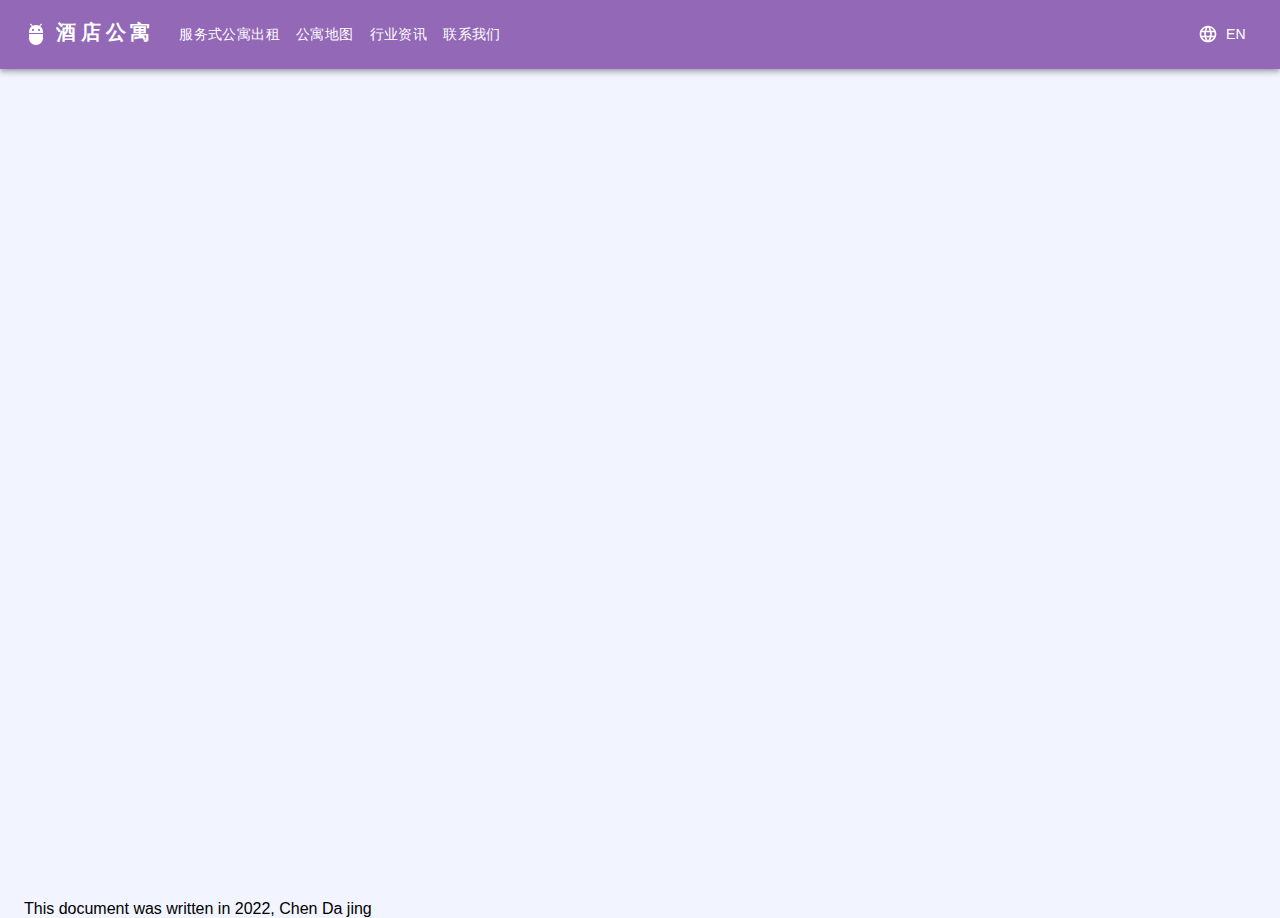
==== apartment-detail/index.html @ a75ae183 "change" ====
<!doctype html><html lang="en"><head><meta charset="utf-8"/><link rel="icon" href="/favicon.ico"/><meta name="viewport" content="width=device-width,initial-scale=1"/><meta name="theme-color" content="#000000"/><meta name="description" content="Web site created using create-react-app"/><link rel="apple-touch-icon" href="/logo192.png"/><link rel="manifest" href="/manifest.json"/><title>深圳酒店公寓</title><script defer="defer" src="/static/js/main.4b31b27b.js"></script><link href="/static/css/main.f6515bea.css" rel="stylesheet"></head><body><noscript>You need to enable JavaScript to run this app.</noscript><div id="root"></div></body></html>
---- static/css/main.f6515bea.css ----
body{-webkit-font-smoothing:antialiased;-moz-osx-font-smoothing:grayscale;font-family:-apple-system,BlinkMacSystemFont,Segoe UI,Roboto,Oxygen,Ubuntu,Cantarell,Fira Sans,Droid Sans,Helvetica Neue,sans-serif;margin:0}#root,body,html{background-color:#f2f5ff;height:100%}.App{height:100%;width:100%}code{font-family:source-code-pro,Menlo,Monaco,Consolas,Courier New,monospace}@font-face{font-family:swiper-icons;font-style:normal;font-weight:400;src:url("data:application/font-woff;charset=utf-8;base64, [base64]//wADZ2x5ZgAAAywAAADMAAAD2MHtryVoZWFkAAABbAAAADAAAAA2E2+eoWhoZWEAAAGcAAAAHwAAACQC9gDzaG10eAAAAigAAAAZAAAArgJkABFsb2NhAAAC0AAAAFoAAABaFQAUGG1heHAAAAG8AAAAHwAAACAAcABAbmFtZQAAA/gAAAE5AAACXvFdBwlwb3N0AAAFNAAAAGIAAACE5s74hXjaY2BkYGAAYpf5Hu/j+W2+MnAzMYDAzaX6QjD6/4//Bxj5GA8AuRwMYGkAPywL13jaY2BkYGA88P8Agx4j+/8fQDYfA1AEBWgDAIB2BOoAeNpjYGRgYNBh4GdgYgABEMnIABJzYNADCQAACWgAsQB42mNgYfzCOIGBlYGB0YcxjYGBwR1Kf2WQZGhhYGBiYGVmgAFGBiQQkOaawtDAoMBQxXjg/wEGPcYDDA4wNUA2CCgwsAAAO4EL6gAAeNpj2M0gyAACqxgGNWBkZ2D4/wMA+xkDdgAAAHjaY2BgYGaAYBkGRgYQiAHyGMF8FgYHIM3DwMHABGQrMOgyWDLEM1T9/w8UBfEMgLzE////P/5//f/V/xv+r4eaAAeMbAxwIUYmIMHEgKYAYjUcsDAwsLKxc3BycfPw8jEQA/[base64]/uznmfPFBNODM2K7MTQ45YEAZqGP81AmGGcF3iPqOop0r1SPTaTbVkfUe4HXj97wYE+yNwWYxwWu4v1ugWHgo3S1XdZEVqWM7ET0cfnLGxWfkgR42o2PvWrDMBSFj/IHLaF0zKjRgdiVMwScNRAoWUoH78Y2icB/yIY09An6AH2Bdu/UB+yxopYshQiEvnvu0dURgDt8QeC8PDw7Fpji3fEA4z/PEJ6YOB5hKh4dj3EvXhxPqH/SKUY3rJ7srZ4FZnh1PMAtPhwP6fl2PMJMPDgeQ4rY8YT6Gzao0eAEA409DuggmTnFnOcSCiEiLMgxCiTI6Cq5DZUd3Qmp10vO0LaLTd2cjN4fOumlc7lUYbSQcZFkutRG7g6JKZKy0RmdLY680CDnEJ+UMkpFFe1RN7nxdVpXrC4aTtnaurOnYercZg2YVmLN/d/gczfEimrE/fs/bOuq29Zmn8tloORaXgZgGa78yO9/cnXm2BpaGvq25Dv9S4E9+5SIc9PqupJKhYFSSl47+Qcr1mYNAAAAeNptw0cKwkAAAMDZJA8Q7OUJvkLsPfZ6zFVERPy8qHh2YER+3i/BP83vIBLLySsoKimrqKqpa2hp6+jq6RsYGhmbmJqZSy0sraxtbO3sHRydnEMU4uR6yx7JJXveP7WrDycAAAAAAAH//wACeNpjYGRgYOABYhkgZgJCZgZNBkYGLQZtIJsFLMYAAAw3ALgAeNolizEKgDAQBCchRbC2sFER0YD6qVQiBCv/H9ezGI6Z5XBAw8CBK/m5iQQVauVbXLnOrMZv2oLdKFa8Pjuru2hJzGabmOSLzNMzvutpB3N42mNgZGBg4GKQYzBhYMxJLMlj4GBgAYow/P/PAJJhLM6sSoWKfWCAAwDAjgbRAAB42mNgYGBkAIIbCZo5IPrmUn0hGA0AO8EFTQAA")}:root{--swiper-theme-color:#007aff}.swiper{list-style:none;overflow:hidden;padding:0;position:relative;z-index:1}.swiper-vertical>.swiper-wrapper{flex-direction:column}.swiper-wrapper{box-sizing:initial;display:flex;height:100%;position:relative;transition-property:-webkit-transform;transition-property:transform;transition-property:transform,-webkit-transform;width:100%;z-index:1}.swiper-android .swiper-slide,.swiper-wrapper{-webkit-transform:translateZ(0);transform:translateZ(0)}.swiper-pointer-events{touch-action:pan-y}.swiper-pointer-events.swiper-vertical{touch-action:pan-x}.swiper-slide{flex-shrink:0;height:100%;position:relative;transition-property:-webkit-transform;transition-property:transform;transition-property:transform,-webkit-transform;width:100%}.swiper-slide-invisible-blank{visibility:hidden}.swiper-autoheight,.swiper-autoheight .swiper-slide{height:auto}.swiper-autoheight .swiper-wrapper{align-items:flex-start;transition-property:height,-webkit-transform;transition-property:transform,height;transition-property:transform,height,-webkit-transform}.swiper-backface-hidden .swiper-slide{-webkit-backface-visibility:hidden;backface-visibility:hidden;-webkit-transform:translateZ(0);transform:translateZ(0)}.swiper-3d,.swiper-3d.swiper-css-mode .swiper-wrapper{-webkit-perspective:1200px;perspective:1200px}.swiper-3d .swiper-cube-shadow,.swiper-3d .swiper-slide,.swiper-3d .swiper-slide-shadow,.swiper-3d .swiper-slide-shadow-bottom,.swiper-3d .swiper-slide-shadow-left,.swiper-3d .swiper-slide-shadow-right,.swiper-3d .swiper-slide-shadow-top,.swiper-3d .swiper-wrapper{-webkit-transform-style:preserve-3d;transform-style:preserve-3d}.swiper-3d .swiper-slide-shadow,.swiper-3d .swiper-slide-shadow-bottom,.swiper-3d .swiper-slide-shadow-left,.swiper-3d .swiper-slide-shadow-right,.swiper-3d .swiper-slide-shadow-top{height:100%;left:0;pointer-events:none;position:absolute;top:0;width:100%;z-index:10}.swiper-3d .swiper-slide-shadow{background:rgba(0,0,0,.15)}.swiper-3d .swiper-slide-shadow-left{background-image:linear-gradient(270deg,rgba(0,0,0,.5),transparent)}.swiper-3d .swiper-slide-shadow-right{background-image:linear-gradient(90deg,rgba(0,0,0,.5),transparent)}.swiper-3d .swiper-slide-shadow-top{background-image:linear-gradient(0deg,rgba(0,0,0,.5),transparent)}.swiper-3d .swiper-slide-shadow-bottom{background-image:linear-gradient(180deg,rgba(0,0,0,.5),transparent)}.swiper-css-mode>.swiper-wrapper{-ms-overflow-style:none;overflow:auto;scrollbar-width:none}.swiper-css-mode>.swiper-wrapper::-webkit-scrollbar{display:none}.swiper-css-mode>.swiper-wrapper>.swiper-slide{scroll-snap-align:start start}.swiper-horizontal.swiper-css-mode>.swiper-wrapper{scroll-snap-type:x mandatory}.swiper-vertical.swiper-css-mode>.swiper-wrapper{scroll-snap-type:y mandatory}.swiper-centered>.swiper-wrapper:before{content:"";flex-shrink:0;order:9999}.swiper-centered.swiper-horizontal>.swiper-wrapper>.swiper-slide:first-child{-webkit-margin-start:var(--swiper-centered-offset-before);margin-inline-start:var(--swiper-centered-offset-before)}.swiper-centered.swiper-horizontal>.swiper-wrapper:before{height:100%;min-height:1px;width:var(--swiper-centered-offset-after)}.swiper-centered.swiper-vertical>.swiper-wrapper>.swiper-slide:first-child{-webkit-margin-before:var(--swiper-centered-offset-before);margin-block-start:var(--swiper-centered-offset-before)}.swiper-centered.swiper-vertical>.swiper-wrapper:before{height:var(--swiper-centered-offset-after);min-width:1px;width:100%}.swiper-centered>.swiper-wrapper>.swiper-slide{scroll-snap-align:center center}.swiper-pagination{position:absolute;text-align:center;-webkit-transform:translateZ(0);transform:translateZ(0);transition:opacity .3s;z-index:10}.swiper-pagination.swiper-pagination-hidden{opacity:0}.swiper-pagination-disabled>.swiper-pagination,.swiper-pagination.swiper-pagination-disabled{display:none!important}.swiper-horizontal>.swiper-pagination-bullets,.swiper-pagination-bullets.swiper-pagination-horizontal,.swiper-pagination-custom,.swiper-pagination-fraction{bottom:10px;left:0;width:100%}.swiper-pagination-bullets-dynamic{font-size:0;overflow:hidden}.swiper-pagination-bullets-dynamic .swiper-pagination-bullet{position:relative;-webkit-transform:scale(.33);transform:scale(.33)}.swiper-pagination-bullets-dynamic .swiper-pagination-bullet-active,.swiper-pagination-bullets-dynamic .swiper-pagination-bullet-active-main{-webkit-transform:scale(1);transform:scale(1)}.swiper-pagination-bullets-dynamic .swiper-pagination-bullet-active-prev{-webkit-transform:scale(.66);transform:scale(.66)}.swiper-pagination-bullets-dynamic .swiper-pagination-bullet-active-prev-prev{-webkit-transform:scale(.33);transform:scale(.33)}.swiper-pagination-bullets-dynamic .swiper-pagination-bullet-active-next{-webkit-transform:scale(.66);transform:scale(.66)}.swiper-pagination-bullets-dynamic .swiper-pagination-bullet-active-next-next{-webkit-transform:scale(.33);transform:scale(.33)}.swiper-pagination-bullet{background:#000;background:var(--swiper-pagination-bullet-inactive-color,#000);border-radius:50%;display:inline-block;height:8px;height:var(--swiper-pagination-bullet-height,var(--swiper-pagination-bullet-size,8px));opacity:.2;opacity:var(--swiper-pagination-bullet-inactive-opacity,.2);width:8px;width:var(--swiper-pagination-bullet-width,var(--swiper-pagination-bullet-size,8px))}button.swiper-pagination-bullet{-webkit-appearance:none;appearance:none;border:none;box-shadow:none;margin:0;padding:0}.swiper-pagination-clickable .swiper-pagination-bullet{cursor:pointer}.swiper-pagination-bullet:only-child{display:none!important}.swiper-pagination-bullet-active{background:var(--swiper-theme-color);background:var(--swiper-pagination-color,var(--swiper-theme-color));opacity:1;opacity:var(--swiper-pagination-bullet-opacity,1)}.swiper-pagination-vertical.swiper-pagination-bullets,.swiper-vertical>.swiper-pagination-bullets{right:10px;top:50%;-webkit-transform:translate3d(0,-50%,0);transform:translate3d(0,-50%,0)}.swiper-pagination-vertical.swiper-pagination-bullets .swiper-pagination-bullet,.swiper-vertical>.swiper-pagination-bullets .swiper-pagination-bullet{display:block;margin:6px 0;margin:var(--swiper-pagination-bullet-vertical-gap,6px) 0}.swiper-pagination-vertical.swiper-pagination-bullets.swiper-pagination-bullets-dynamic,.swiper-vertical>.swiper-pagination-bullets.swiper-pagination-bullets-dynamic{top:50%;-webkit-transform:translateY(-50%);transform:translateY(-50%);width:8px}.swiper-pagination-vertical.swiper-pagination-bullets.swiper-pagination-bullets-dynamic .swiper-pagination-bullet,.swiper-vertical>.swiper-pagination-bullets.swiper-pagination-bullets-dynamic .swiper-pagination-bullet{display:inline-block;transition:transform .2s,top .2s}.swiper-horizontal>.swiper-pagination-bullets .swiper-pagination-bullet,.swiper-pagination-horizontal.swiper-pagination-bullets .swiper-pagination-bullet{margin:0 4px;margin:0 var(--swiper-pagination-bullet-horizontal-gap,4px)}.swiper-horizontal>.swiper-pagination-bullets.swiper-pagination-bullets-dynamic,.swiper-pagination-horizontal.swiper-pagination-bullets.swiper-pagination-bullets-dynamic{left:50%;-webkit-transform:translateX(-50%);transform:translateX(-50%);white-space:nowrap}.swiper-horizontal>.swiper-pagination-bullets.swiper-pagination-bullets-dynamic .swiper-pagination-bullet,.swiper-pagination-horizontal.swiper-pagination-bullets.swiper-pagination-bullets-dynamic .swiper-pagination-bullet{transition:transform .2s,left .2s}.swiper-horizontal.swiper-rtl>.swiper-pagination-bullets-dynamic .swiper-pagination-bullet{transition:transform .2s,right .2s}.swiper-pagination-progressbar{background:rgba(0,0,0,.25);position:absolute}.swiper-pagination-progressbar .swiper-pagination-progressbar-fill{background:var(--swiper-theme-color);background:var(--swiper-pagination-color,var(--swiper-theme-color));height:100%;left:0;position:absolute;top:0;-webkit-transform:scale(0);transform:scale(0);-webkit-transform-origin:left top;transform-origin:left top;width:100%}.swiper-rtl .swiper-pagination-progressbar .swiper-pagination-progressbar-fill{-webkit-transform-origin:right top;transform-origin:right top}.swiper-horizontal>.swiper-pagination-progressbar,.swiper-pagination-progressbar.swiper-pagination-horizontal,.swiper-pagination-progressbar.swiper-pagination-vertical.swiper-pagination-progressbar-opposite,.swiper-vertical>.swiper-pagination-progressbar.swiper-pagination-progressbar-opposite{height:4px;left:0;top:0;width:100%}.swiper-horizontal>.swiper-pagination-progressbar.swiper-pagination-progressbar-opposite,.swiper-pagination-progressbar.swiper-pagination-horizontal.swiper-pagination-progressbar-opposite,.swiper-pagination-progressbar.swiper-pagination-vertical,.swiper-vertical>.swiper-pagination-progressbar{height:100%;left:0;top:0;width:4px}.swiper-pagination-lock{display:none}:root{--swiper-navigation-size:44px}.swiper-button-next,.swiper-button-prev{align-items:center;color:var(--swiper-theme-color);color:var(--swiper-navigation-color,var(--swiper-theme-color));cursor:pointer;display:flex;height:44px;height:var(--swiper-navigation-size);justify-content:center;margin-top:-22px;margin-top:calc(0px - var(--swiper-navigation-size)/2);position:absolute;top:50%;width:27px;width:calc(var(--swiper-navigation-size)/44*27);z-index:10}.swiper-button-next.swiper-button-disabled,.swiper-button-prev.swiper-button-disabled{cursor:auto;opacity:.35;pointer-events:none}.swiper-button-next.swiper-button-hidden,.swiper-button-prev.swiper-button-hidden{cursor:auto;opacity:0;pointer-events:none}.swiper-navigation-disabled .swiper-button-next,.swiper-navigation-disabled .swiper-button-prev{display:none!important}.swiper-button-next:after,.swiper-button-prev:after{font-family:swiper-icons;font-size:44px;font-size:var(--swiper-navigation-size);font-variant:normal;letter-spacing:0;line-height:1;text-transform:none!important}.swiper-button-prev,.swiper-rtl .swiper-button-next{left:10px;right:auto}.swiper-button-prev:after,.swiper-rtl .swiper-button-next:after{content:"prev"}.swiper-button-next,.swiper-rtl .swiper-button-prev{left:auto;right:10px}.swiper-button-next:after,.swiper-rtl .swiper-button-prev:after{content:"next"}.swiper-button-lock{display:none}.home{width:100%}.swiper-content{height:calc(100vh - 68.5px);width:100%}.about{height:300px;width:100%}.swiper{height:100%;margin-left:auto;margin-right:auto;width:100%}.swiper-slide{align-items:center;background:#fff;display:flex;font-size:18px;justify-content:center;text-align:center}.swiperGB{display:block;height:100%;object-fit:cover;width:100%}.heading{width:"100px"}.main{min-height:calc(100% - 68.5px)}
/*# sourceMappingURL=main.f6515bea.css.map*/
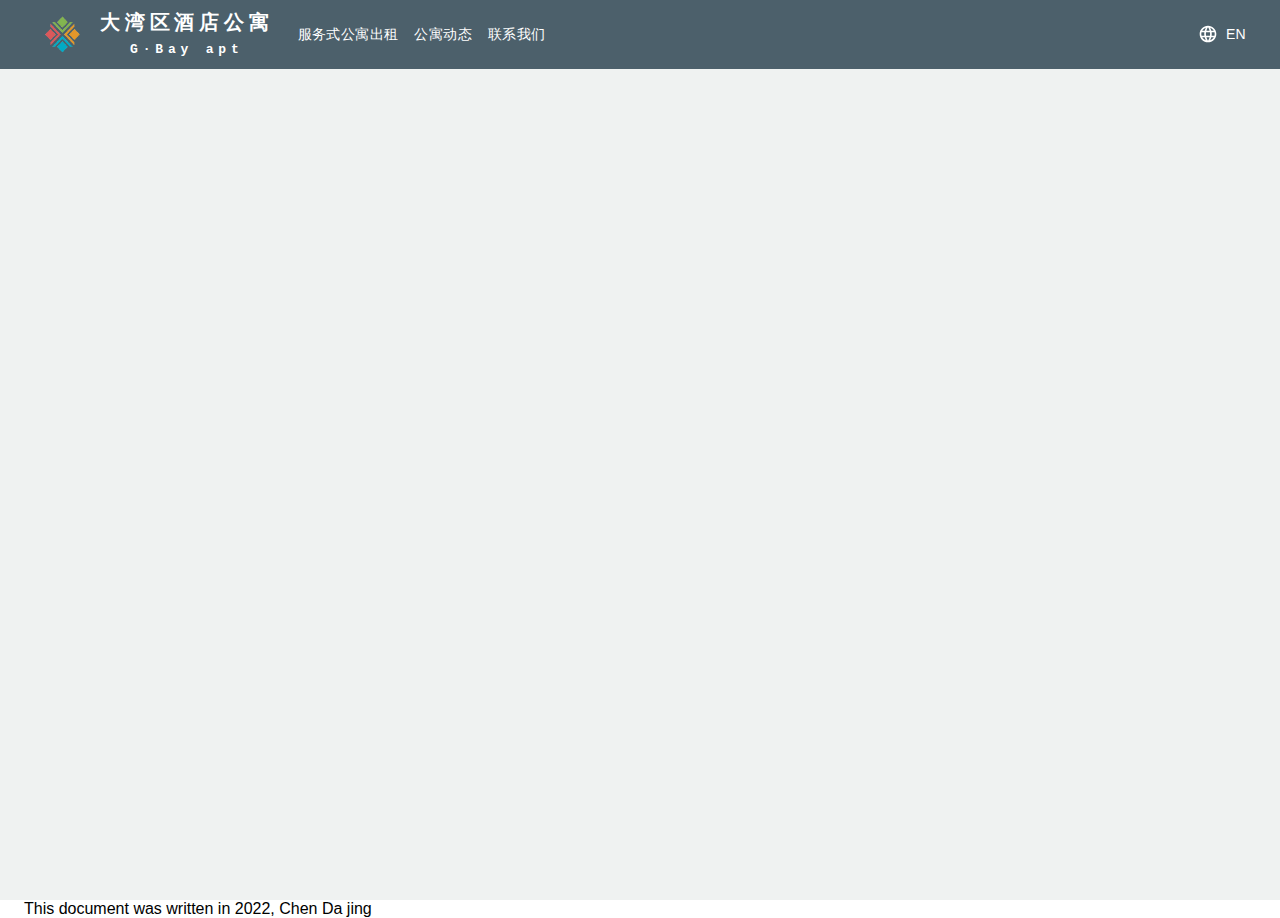
==== commit a1576d61: "new change" ====
--- a/apartment-detail/index.html
+++ b/apartment-detail/index.html
@@ -1 +1 @@
-<!doctype html><html lang="en"><head><meta charset="utf-8"/><link rel="icon" href="/favicon.ico"/><meta name="viewport" content="width=device-width,initial-scale=1"/><meta name="theme-color" content="#000000"/><meta name="description" content="Web site created using create-react-app"/><link rel="apple-touch-icon" href="/logo192.png"/><link rel="manifest" href="/manifest.json"/><title>深圳酒店公寓</title><script defer="defer" src="/static/js/main.4b31b27b.js"></script><link href="/static/css/main.f6515bea.css" rel="stylesheet"></head><body><noscript>You need to enable JavaScript to run this app.</noscript><div id="root"></div></body></html>+<!doctype html><html lang="en"><head><meta charset="utf-8"/><link rel="icon" href="/favicon.ico"/><meta name="viewport" content="width=device-width,initial-scale=1"/><meta name="theme-color" content="#000000"/><meta name="description" content="Web site created using create-react-app"/><link rel="apple-touch-icon" href="/logo192.png"/><link rel="manifest" href="/manifest.json"/><title>深圳酒店公寓</title><script defer="defer" src="/static/js/main.e3357db1.js"></script><link href="/static/css/main.e4fafb77.css" rel="stylesheet"></head><body><noscript>You need to enable JavaScript to run this app.</noscript><div id="root"></div></body></html>--- a/static/css/main.e4fafb77.css
+++ b/static/css/main.e4fafb77.css
@@ -0,0 +1,2 @@
+body{-webkit-font-smoothing:antialiased;-moz-osx-font-smoothing:grayscale;font-family:-apple-system,BlinkMacSystemFont,Segoe UI,Roboto,Oxygen,Ubuntu,Cantarell,Fira Sans,Droid Sans,Helvetica Neue,sans-serif;margin:0}#root,.App,body,html{height:100%;width:100%}code{font-family:source-code-pro,Menlo,Monaco,Consolas,Courier New,monospace}@font-face{font-family:swiper-icons;font-style:normal;font-weight:400;src:url("data:application/font-woff;charset=utf-8;base64, [base64]//wADZ2x5ZgAAAywAAADMAAAD2MHtryVoZWFkAAABbAAAADAAAAA2E2+eoWhoZWEAAAGcAAAAHwAAACQC9gDzaG10eAAAAigAAAAZAAAArgJkABFsb2NhAAAC0AAAAFoAAABaFQAUGG1heHAAAAG8AAAAHwAAACAAcABAbmFtZQAAA/gAAAE5AAACXvFdBwlwb3N0AAAFNAAAAGIAAACE5s74hXjaY2BkYGAAYpf5Hu/j+W2+MnAzMYDAzaX6QjD6/4//Bxj5GA8AuRwMYGkAPywL13jaY2BkYGA88P8Agx4j+/8fQDYfA1AEBWgDAIB2BOoAeNpjYGRgYNBh4GdgYgABEMnIABJzYNADCQAACWgAsQB42mNgYfzCOIGBlYGB0YcxjYGBwR1Kf2WQZGhhYGBiYGVmgAFGBiQQkOaawtDAoMBQxXjg/wEGPcYDDA4wNUA2CCgwsAAAO4EL6gAAeNpj2M0gyAACqxgGNWBkZ2D4/wMA+xkDdgAAAHjaY2BgYGaAYBkGRgYQiAHyGMF8FgYHIM3DwMHABGQrMOgyWDLEM1T9/w8UBfEMgLzE////P/5//f/V/xv+r4eaAAeMbAxwIUYmIMHEgKYAYjUcsDAwsLKxc3BycfPw8jEQA/[base64]/uznmfPFBNODM2K7MTQ45YEAZqGP81AmGGcF3iPqOop0r1SPTaTbVkfUe4HXj97wYE+yNwWYxwWu4v1ugWHgo3S1XdZEVqWM7ET0cfnLGxWfkgR42o2PvWrDMBSFj/IHLaF0zKjRgdiVMwScNRAoWUoH78Y2icB/yIY09An6AH2Bdu/UB+yxopYshQiEvnvu0dURgDt8QeC8PDw7Fpji3fEA4z/PEJ6YOB5hKh4dj3EvXhxPqH/SKUY3rJ7srZ4FZnh1PMAtPhwP6fl2PMJMPDgeQ4rY8YT6Gzao0eAEA409DuggmTnFnOcSCiEiLMgxCiTI6Cq5DZUd3Qmp10vO0LaLTd2cjN4fOumlc7lUYbSQcZFkutRG7g6JKZKy0RmdLY680CDnEJ+UMkpFFe1RN7nxdVpXrC4aTtnaurOnYercZg2YVmLN/d/gczfEimrE/fs/bOuq29Zmn8tloORaXgZgGa78yO9/cnXm2BpaGvq25Dv9S4E9+5SIc9PqupJKhYFSSl47+Qcr1mYNAAAAeNptw0cKwkAAAMDZJA8Q7OUJvkLsPfZ6zFVERPy8qHh2YER+3i/BP83vIBLLySsoKimrqKqpa2hp6+jq6RsYGhmbmJqZSy0sraxtbO3sHRydnEMU4uR6yx7JJXveP7WrDycAAAAAAAH//wACeNpjYGRgYOABYhkgZgJCZgZNBkYGLQZtIJsFLMYAAAw3ALgAeNolizEKgDAQBCchRbC2sFER0YD6qVQiBCv/H9ezGI6Z5XBAw8CBK/m5iQQVauVbXLnOrMZv2oLdKFa8Pjuru2hJzGabmOSLzNMzvutpB3N42mNgZGBg4GKQYzBhYMxJLMlj4GBgAYow/P/PAJJhLM6sSoWKfWCAAwDAjgbRAAB42mNgYGBkAIIbCZo5IPrmUn0hGA0AO8EFTQAA")}:root{--swiper-theme-color:#007aff}.swiper{list-style:none;overflow:hidden;padding:0;position:relative;z-index:1}.swiper-vertical>.swiper-wrapper{flex-direction:column}.swiper-wrapper{box-sizing:initial;display:flex;height:100%;position:relative;transition-property:-webkit-transform;transition-property:transform;transition-property:transform,-webkit-transform;width:100%;z-index:1}.swiper-android .swiper-slide,.swiper-wrapper{-webkit-transform:translateZ(0);transform:translateZ(0)}.swiper-pointer-events{touch-action:pan-y}.swiper-pointer-events.swiper-vertical{touch-action:pan-x}.swiper-slide{flex-shrink:0;height:100%;position:relative;transition-property:-webkit-transform;transition-property:transform;transition-property:transform,-webkit-transform;width:100%}.swiper-slide-invisible-blank{visibility:hidden}.swiper-autoheight,.swiper-autoheight .swiper-slide{height:auto}.swiper-autoheight .swiper-wrapper{align-items:flex-start;transition-property:height,-webkit-transform;transition-property:transform,height;transition-property:transform,height,-webkit-transform}.swiper-backface-hidden .swiper-slide{-webkit-backface-visibility:hidden;backface-visibility:hidden;-webkit-transform:translateZ(0);transform:translateZ(0)}.swiper-3d,.swiper-3d.swiper-css-mode .swiper-wrapper{-webkit-perspective:1200px;perspective:1200px}.swiper-3d .swiper-cube-shadow,.swiper-3d .swiper-slide,.swiper-3d .swiper-slide-shadow,.swiper-3d .swiper-slide-shadow-bottom,.swiper-3d .swiper-slide-shadow-left,.swiper-3d .swiper-slide-shadow-right,.swiper-3d .swiper-slide-shadow-top,.swiper-3d .swiper-wrapper{-webkit-transform-style:preserve-3d;transform-style:preserve-3d}.swiper-3d .swiper-slide-shadow,.swiper-3d .swiper-slide-shadow-bottom,.swiper-3d .swiper-slide-shadow-left,.swiper-3d .swiper-slide-shadow-right,.swiper-3d .swiper-slide-shadow-top{height:100%;left:0;pointer-events:none;position:absolute;top:0;width:100%;z-index:10}.swiper-3d .swiper-slide-shadow{background:rgba(0,0,0,.15)}.swiper-3d .swiper-slide-shadow-left{background-image:linear-gradient(270deg,rgba(0,0,0,.5),transparent)}.swiper-3d .swiper-slide-shadow-right{background-image:linear-gradient(90deg,rgba(0,0,0,.5),transparent)}.swiper-3d .swiper-slide-shadow-top{background-image:linear-gradient(0deg,rgba(0,0,0,.5),transparent)}.swiper-3d .swiper-slide-shadow-bottom{background-image:linear-gradient(180deg,rgba(0,0,0,.5),transparent)}.swiper-css-mode>.swiper-wrapper{-ms-overflow-style:none;overflow:auto;scrollbar-width:none}.swiper-css-mode>.swiper-wrapper::-webkit-scrollbar{display:none}.swiper-css-mode>.swiper-wrapper>.swiper-slide{scroll-snap-align:start start}.swiper-horizontal.swiper-css-mode>.swiper-wrapper{scroll-snap-type:x mandatory}.swiper-vertical.swiper-css-mode>.swiper-wrapper{scroll-snap-type:y mandatory}.swiper-centered>.swiper-wrapper:before{content:"";flex-shrink:0;order:9999}.swiper-centered.swiper-horizontal>.swiper-wrapper>.swiper-slide:first-child{-webkit-margin-start:var(--swiper-centered-offset-before);margin-inline-start:var(--swiper-centered-offset-before)}.swiper-centered.swiper-horizontal>.swiper-wrapper:before{height:100%;min-height:1px;width:var(--swiper-centered-offset-after)}.swiper-centered.swiper-vertical>.swiper-wrapper>.swiper-slide:first-child{-webkit-margin-before:var(--swiper-centered-offset-before);margin-block-start:var(--swiper-centered-offset-before)}.swiper-centered.swiper-vertical>.swiper-wrapper:before{height:var(--swiper-centered-offset-after);min-width:1px;width:100%}.swiper-centered>.swiper-wrapper>.swiper-slide{scroll-snap-align:center center}.swiper-pagination{position:absolute;text-align:center;-webkit-transform:translateZ(0);transform:translateZ(0);transition:opacity .3s;z-index:10}.swiper-pagination.swiper-pagination-hidden{opacity:0}.swiper-pagination-disabled>.swiper-pagination,.swiper-pagination.swiper-pagination-disabled{display:none!important}.swiper-horizontal>.swiper-pagination-bullets,.swiper-pagination-bullets.swiper-pagination-horizontal,.swiper-pagination-custom,.swiper-pagination-fraction{bottom:10px;left:0;width:100%}.swiper-pagination-bullets-dynamic{font-size:0;overflow:hidden}.swiper-pagination-bullets-dynamic .swiper-pagination-bullet{position:relative;-webkit-transform:scale(.33);transform:scale(.33)}.swiper-pagination-bullets-dynamic .swiper-pagination-bullet-active,.swiper-pagination-bullets-dynamic .swiper-pagination-bullet-active-main{-webkit-transform:scale(1);transform:scale(1)}.swiper-pagination-bullets-dynamic .swiper-pagination-bullet-active-prev{-webkit-transform:scale(.66);transform:scale(.66)}.swiper-pagination-bullets-dynamic .swiper-pagination-bullet-active-prev-prev{-webkit-transform:scale(.33);transform:scale(.33)}.swiper-pagination-bullets-dynamic .swiper-pagination-bullet-active-next{-webkit-transform:scale(.66);transform:scale(.66)}.swiper-pagination-bullets-dynamic .swiper-pagination-bullet-active-next-next{-webkit-transform:scale(.33);transform:scale(.33)}.swiper-pagination-bullet{background:#000;background:var(--swiper-pagination-bullet-inactive-color,#000);border-radius:50%;display:inline-block;height:8px;height:var(--swiper-pagination-bullet-height,var(--swiper-pagination-bullet-size,8px));opacity:.2;opacity:var(--swiper-pagination-bullet-inactive-opacity,.2);width:8px;width:var(--swiper-pagination-bullet-width,var(--swiper-pagination-bullet-size,8px))}button.swiper-pagination-bullet{-webkit-appearance:none;appearance:none;border:none;box-shadow:none;margin:0;padding:0}.swiper-pagination-clickable .swiper-pagination-bullet{cursor:pointer}.swiper-pagination-bullet:only-child{display:none!important}.swiper-pagination-bullet-active{background:var(--swiper-theme-color);background:var(--swiper-pagination-color,var(--swiper-theme-color));opacity:1;opacity:var(--swiper-pagination-bullet-opacity,1)}.swiper-pagination-vertical.swiper-pagination-bullets,.swiper-vertical>.swiper-pagination-bullets{right:10px;top:50%;-webkit-transform:translate3d(0,-50%,0);transform:translate3d(0,-50%,0)}.swiper-pagination-vertical.swiper-pagination-bullets .swiper-pagination-bullet,.swiper-vertical>.swiper-pagination-bullets .swiper-pagination-bullet{display:block;margin:6px 0;margin:var(--swiper-pagination-bullet-vertical-gap,6px) 0}.swiper-pagination-vertical.swiper-pagination-bullets.swiper-pagination-bullets-dynamic,.swiper-vertical>.swiper-pagination-bullets.swiper-pagination-bullets-dynamic{top:50%;-webkit-transform:translateY(-50%);transform:translateY(-50%);width:8px}.swiper-pagination-vertical.swiper-pagination-bullets.swiper-pagination-bullets-dynamic .swiper-pagination-bullet,.swiper-vertical>.swiper-pagination-bullets.swiper-pagination-bullets-dynamic .swiper-pagination-bullet{display:inline-block;transition:transform .2s,top .2s}.swiper-horizontal>.swiper-pagination-bullets .swiper-pagination-bullet,.swiper-pagination-horizontal.swiper-pagination-bullets .swiper-pagination-bullet{margin:0 4px;margin:0 var(--swiper-pagination-bullet-horizontal-gap,4px)}.swiper-horizontal>.swiper-pagination-bullets.swiper-pagination-bullets-dynamic,.swiper-pagination-horizontal.swiper-pagination-bullets.swiper-pagination-bullets-dynamic{left:50%;-webkit-transform:translateX(-50%);transform:translateX(-50%);white-space:nowrap}.swiper-horizontal>.swiper-pagination-bullets.swiper-pagination-bullets-dynamic .swiper-pagination-bullet,.swiper-pagination-horizontal.swiper-pagination-bullets.swiper-pagination-bullets-dynamic .swiper-pagination-bullet{transition:transform .2s,left .2s}.swiper-horizontal.swiper-rtl>.swiper-pagination-bullets-dynamic .swiper-pagination-bullet{transition:transform .2s,right .2s}.swiper-pagination-progressbar{background:rgba(0,0,0,.25);position:absolute}.swiper-pagination-progressbar .swiper-pagination-progressbar-fill{background:var(--swiper-theme-color);background:var(--swiper-pagination-color,var(--swiper-theme-color));height:100%;left:0;position:absolute;top:0;-webkit-transform:scale(0);transform:scale(0);-webkit-transform-origin:left top;transform-origin:left top;width:100%}.swiper-rtl .swiper-pagination-progressbar .swiper-pagination-progressbar-fill{-webkit-transform-origin:right top;transform-origin:right top}.swiper-horizontal>.swiper-pagination-progressbar,.swiper-pagination-progressbar.swiper-pagination-horizontal,.swiper-pagination-progressbar.swiper-pagination-vertical.swiper-pagination-progressbar-opposite,.swiper-vertical>.swiper-pagination-progressbar.swiper-pagination-progressbar-opposite{height:4px;left:0;top:0;width:100%}.swiper-horizontal>.swiper-pagination-progressbar.swiper-pagination-progressbar-opposite,.swiper-pagination-progressbar.swiper-pagination-horizontal.swiper-pagination-progressbar-opposite,.swiper-pagination-progressbar.swiper-pagination-vertical,.swiper-vertical>.swiper-pagination-progressbar{height:100%;left:0;top:0;width:4px}.swiper-pagination-lock{display:none}:root{--swiper-navigation-size:44px}.swiper-button-next,.swiper-button-prev{align-items:center;color:var(--swiper-theme-color);color:var(--swiper-navigation-color,var(--swiper-theme-color));cursor:pointer;display:flex;height:44px;height:var(--swiper-navigation-size);justify-content:center;margin-top:-22px;margin-top:calc(0px - var(--swiper-navigation-size)/2);position:absolute;top:50%;width:27px;width:calc(var(--swiper-navigation-size)/44*27);z-index:10}.swiper-button-next.swiper-button-disabled,.swiper-button-prev.swiper-button-disabled{cursor:auto;opacity:.35;pointer-events:none}.swiper-button-next.swiper-button-hidden,.swiper-button-prev.swiper-button-hidden{cursor:auto;opacity:0;pointer-events:none}.swiper-navigation-disabled .swiper-button-next,.swiper-navigation-disabled .swiper-button-prev{display:none!important}.swiper-button-next:after,.swiper-button-prev:after{font-family:swiper-icons;font-size:44px;font-size:var(--swiper-navigation-size);font-variant:normal;letter-spacing:0;line-height:1;text-transform:none!important}.swiper-button-prev,.swiper-rtl .swiper-button-next{left:10px;right:auto}.swiper-button-prev:after,.swiper-rtl .swiper-button-next:after{content:"prev"}.swiper-button-next,.swiper-rtl .swiper-button-prev{left:auto;right:10px}.swiper-button-next:after,.swiper-rtl .swiper-button-prev:after{content:"next"}.swiper-button-lock{display:none}.home{width:100%}.swiper-content{height:calc(100vh - 68.5px);width:100%}.about{height:300px;width:100%}.swiper{height:100%;margin-left:auto;margin-right:auto;width:100%}.swiper-slide{align-items:center;background:#fff;display:flex;font-size:18px;justify-content:center;text-align:center}.swiperGB{display:block;height:100%;object-fit:cover;width:100%}.heading{width:"100px"}.main{min-height:calc(100% - 68.5px)}
+/*# sourceMappingURL=main.e4fafb77.css.map*/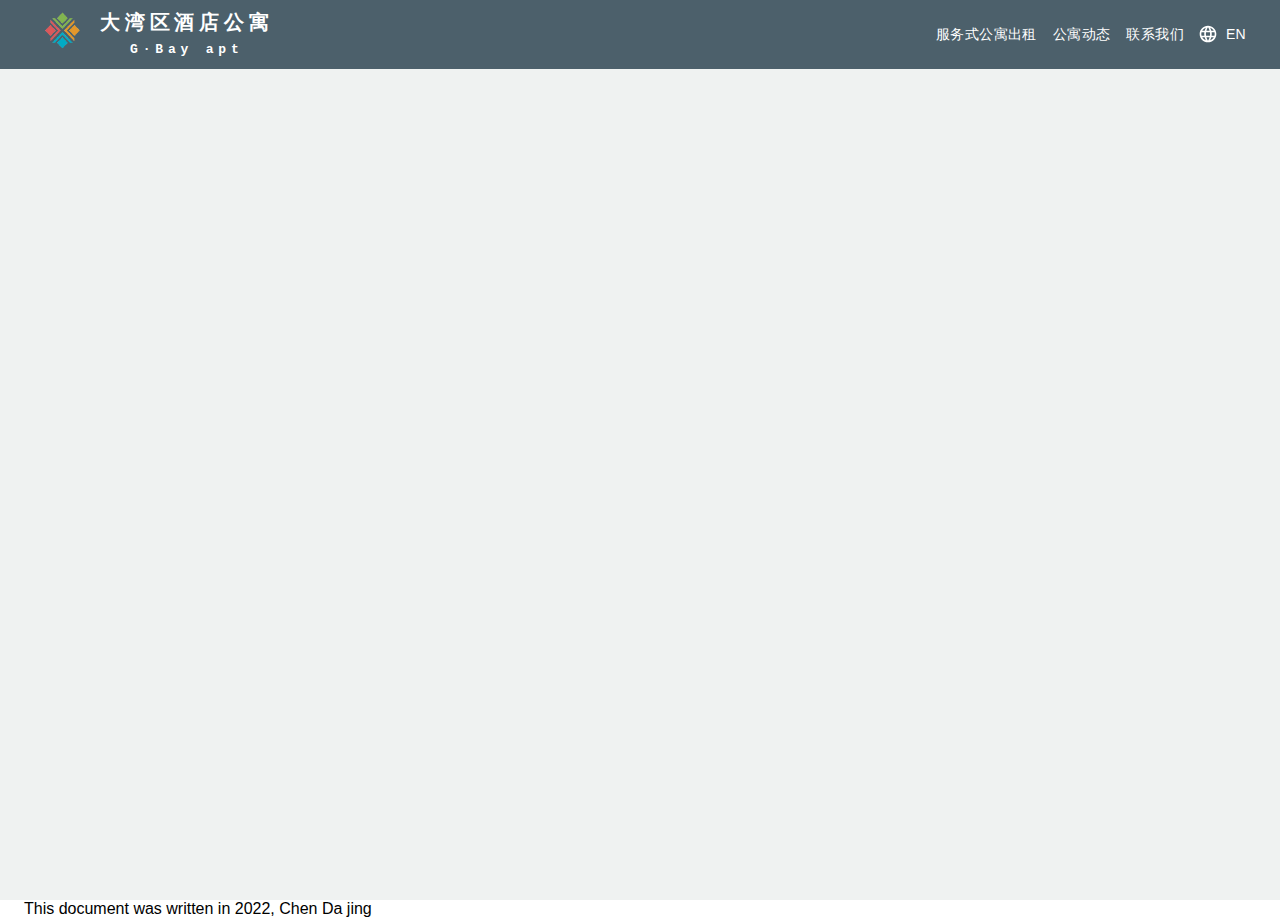
==== commit f72de010: "change" ====
--- a/apartment-detail/index.html
+++ b/apartment-detail/index.html
@@ -1 +1 @@
-<!doctype html><html lang="en"><head><meta charset="utf-8"/><link rel="icon" href="/favicon.ico"/><meta name="viewport" content="width=device-width,initial-scale=1"/><meta name="theme-color" content="#000000"/><meta name="description" content="Web site created using create-react-app"/><link rel="apple-touch-icon" href="/logo192.png"/><link rel="manifest" href="/manifest.json"/><title>深圳酒店公寓</title><script defer="defer" src="/static/js/main.e3357db1.js"></script><link href="/static/css/main.e4fafb77.css" rel="stylesheet"></head><body><noscript>You need to enable JavaScript to run this app.</noscript><div id="root"></div></body></html>+<!doctype html><html lang="en"><head><meta charset="utf-8"/><link rel="icon" href="/favicon.ico"/><meta name="viewport" content="width=device-width,initial-scale=1"/><meta name="theme-color" content="#000000"/><meta name="description" content="Web site created using create-react-app"/><link rel="apple-touch-icon" href="/logo192.png"/><link rel="manifest" href="/manifest.json"/><title>深圳酒店公寓</title><script defer="defer" src="/static/js/main.e7fc8391.js"></script><link href="/static/css/main.e4fafb77.css" rel="stylesheet"></head><body><noscript>You need to enable JavaScript to run this app.</noscript><div id="root"></div></body></html>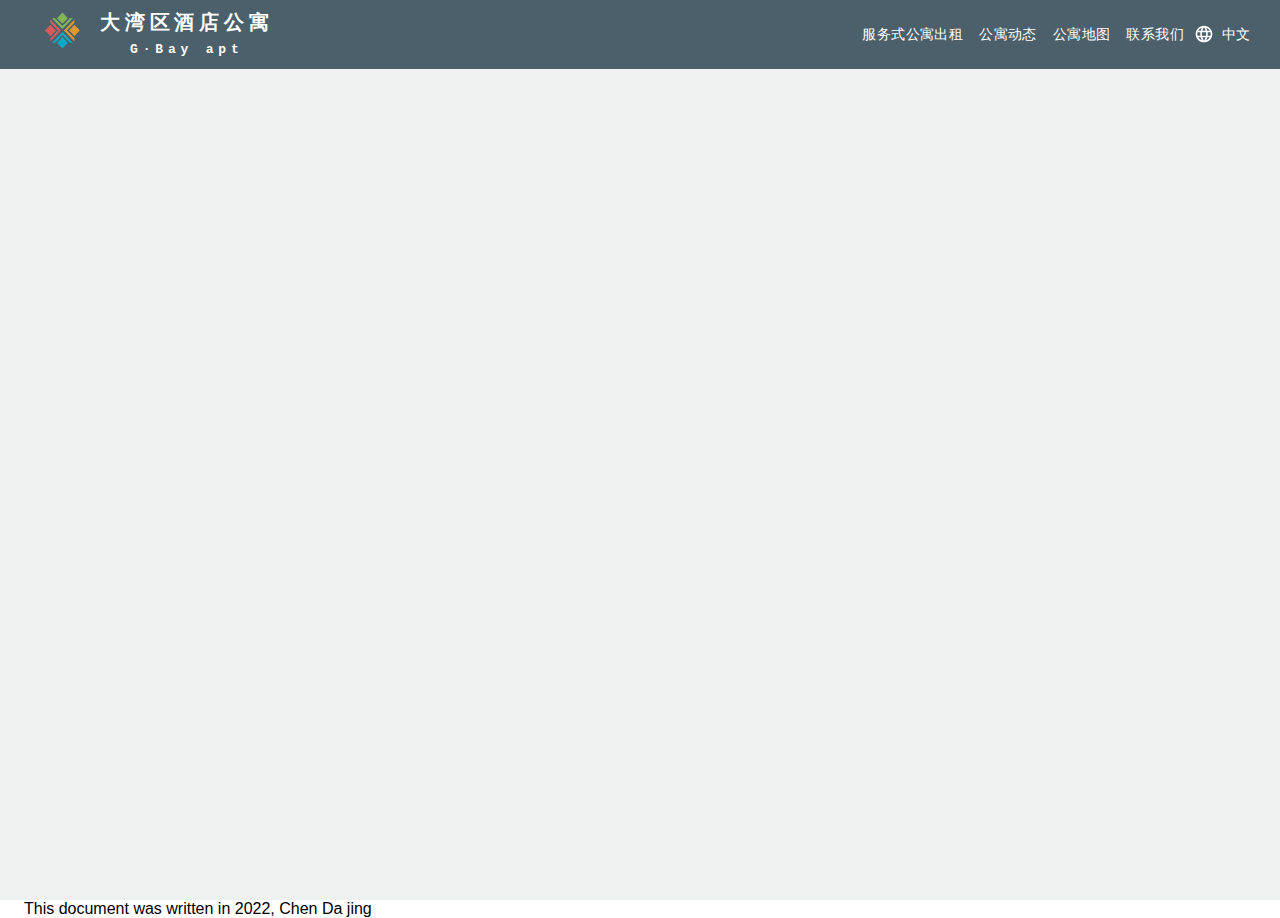
==== commit 423f38d9: "change" ====
--- a/apartment-detail/index.html
+++ b/apartment-detail/index.html
@@ -1 +1 @@
-<!doctype html><html lang="en"><head><meta charset="utf-8"/><link rel="icon" href="/favicon.ico"/><meta name="viewport" content="width=device-width,initial-scale=1"/><meta name="theme-color" content="#000000"/><meta name="description" content="Web site created using create-react-app"/><link rel="apple-touch-icon" href="/logo192.png"/><link rel="manifest" href="/manifest.json"/><title>深圳酒店公寓</title><script defer="defer" src="/static/js/main.e7fc8391.js"></script><link href="/static/css/main.e4fafb77.css" rel="stylesheet"></head><body><noscript>You need to enable JavaScript to run this app.</noscript><div id="root"></div></body></html>+<!doctype html><html lang="en"><head><meta charset="utf-8"/><link rel="icon" href="/favicon.ico"/><meta name="viewport" content="width=device-width,initial-scale=1"/><meta name="theme-color" content="#000000"/><meta name="description" content="Web site created using create-react-app"/><link rel="apple-touch-icon" href="/logo192.png"/><link rel="manifest" href="/manifest.json"/><script type="text/javascript" src="//api.map.baidu.com/api?type=webgl&v=1.0&ak=123456"></script><title>深圳酒店公寓</title><script defer="defer" src="/static/js/main.c0660ffd.js"></script><link href="/static/css/main.e4fafb77.css" rel="stylesheet"></head><body><noscript>You need to enable JavaScript to run this app.</noscript><div id="root"></div></body></html>